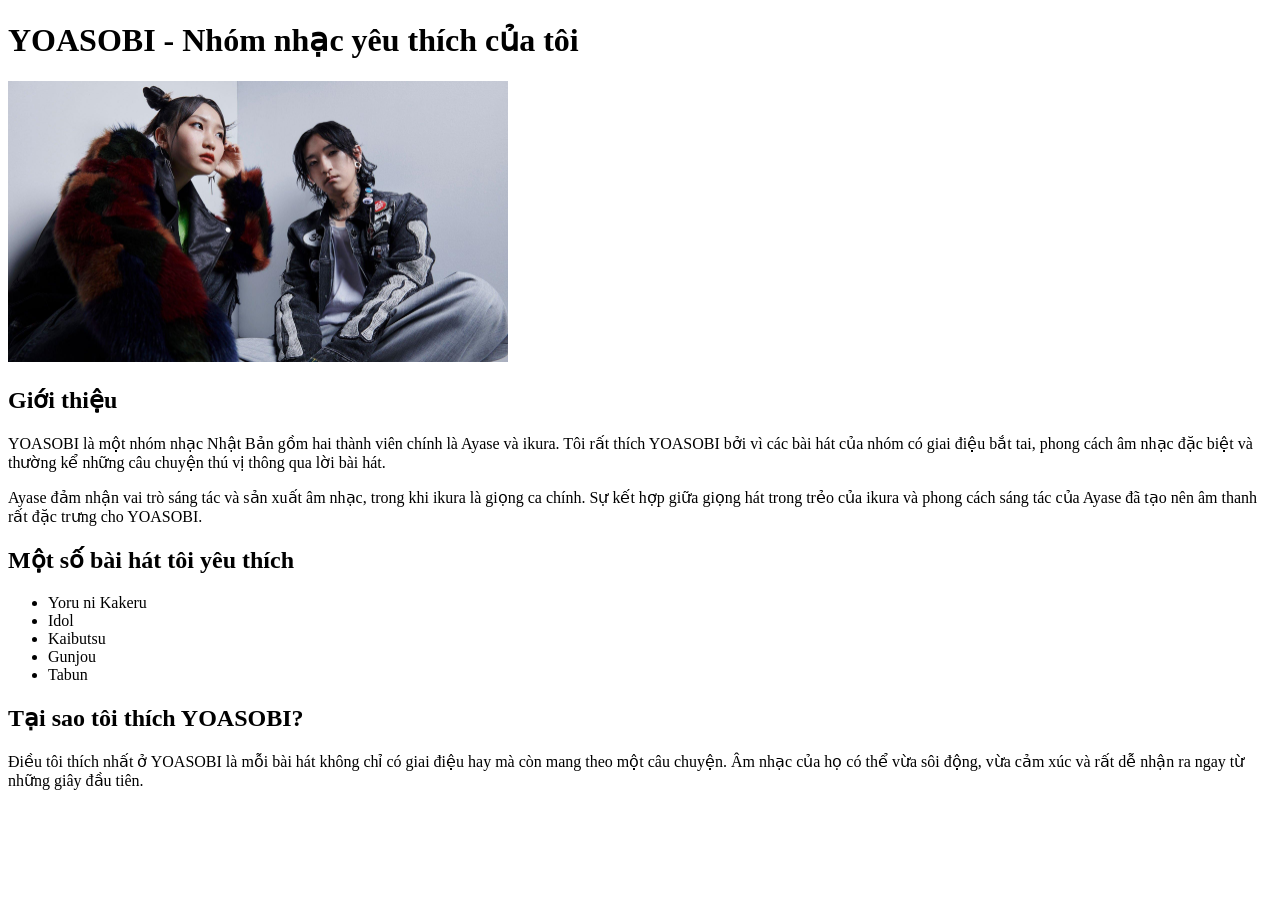
==== index.html @ ce6bd0a9 "Add files via upload" ====
<!DOCTYPE html>
<html lang="vi">
<head>
    <meta charset="UTF-8">
    <meta name="viewport" content="width=device-width, initial-scale=1.0">
    <title>Ban nhạc yêu thích - YOASOBI</title>
</head>

<body>

    <h1>YOASOBI - Nhóm nhạc yêu thích của tôi</h1>

    <img src="yoasobi.jpg"
         alt="Hình ảnh nhóm nhạc YOASOBI"
         width="500">

    <h2>Giới thiệu</h2>

    <p>
        YOASOBI là một nhóm nhạc Nhật Bản gồm hai thành viên chính là
        Ayase và ikura. Tôi rất thích YOASOBI bởi vì các bài hát của nhóm
        có giai điệu bắt tai, phong cách âm nhạc đặc biệt và thường kể
        những câu chuyện thú vị thông qua lời bài hát.
    </p>

    <p>
        Ayase đảm nhận vai trò sáng tác và sản xuất âm nhạc, trong khi
        ikura là giọng ca chính. Sự kết hợp giữa giọng hát trong trẻo của
        ikura và phong cách sáng tác của Ayase đã tạo nên âm thanh rất
        đặc trưng cho YOASOBI.
    </p>

    <h2>Một số bài hát tôi yêu thích</h2>

    <ul>
        <li>Yoru ni Kakeru</li>
        <li>Idol</li>
        <li>Kaibutsu</li>
        <li>Gunjou</li>
        <li>Tabun</li>
    </ul>

    <h2>Tại sao tôi thích YOASOBI?</h2>

    <p>
        Điều tôi thích nhất ở YOASOBI là mỗi bài hát không chỉ có giai điệu
        hay mà còn mang theo một câu chuyện. Âm nhạc của họ có thể vừa
        sôi động, vừa cảm xúc và rất dễ nhận ra ngay từ những giây đầu tiên.
    </p>

</body>
</html>
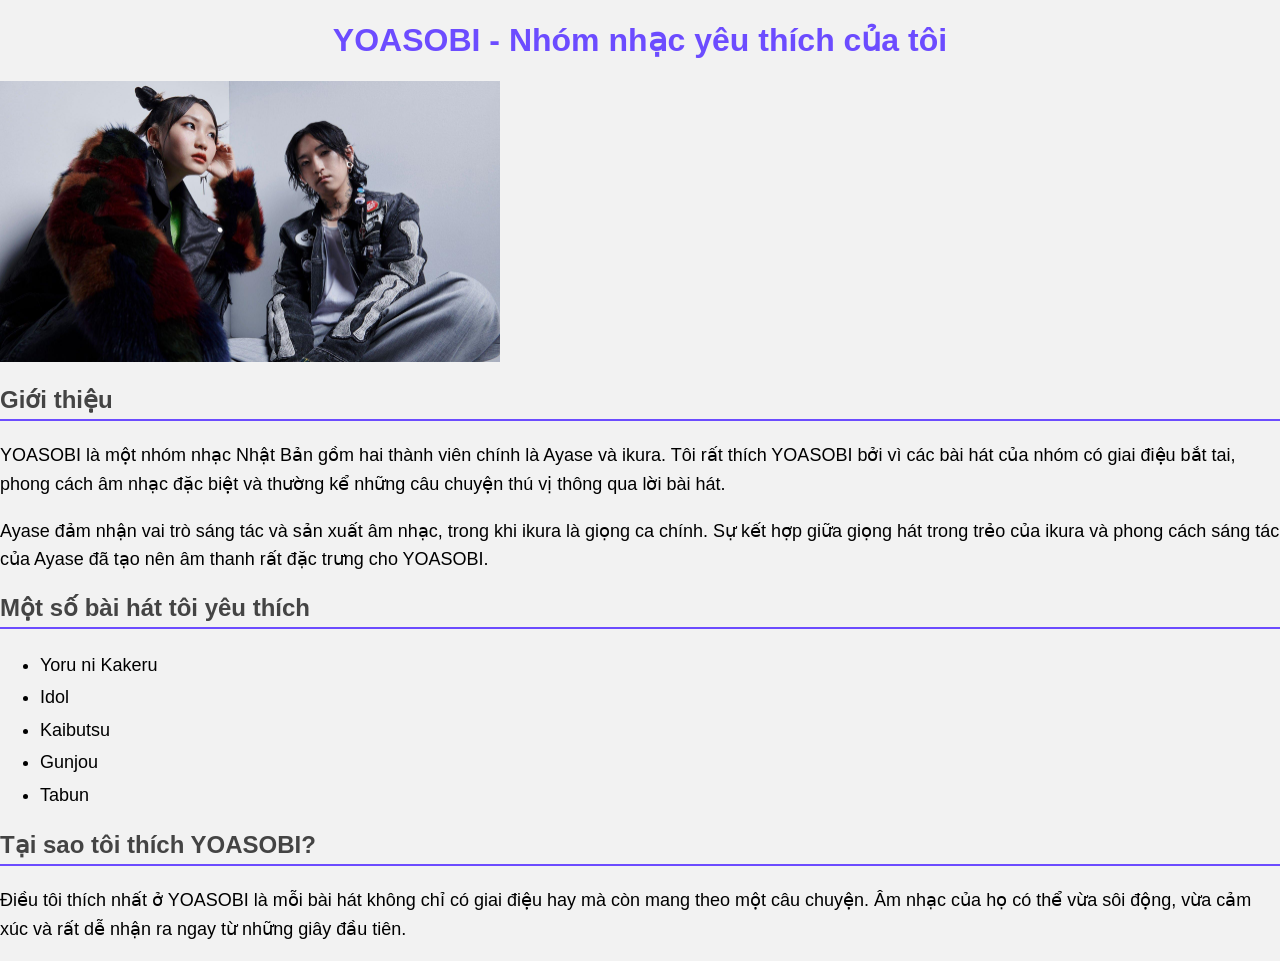
==== commit b461eb61: "Add files via upload" ====
--- a/index.html
+++ b/index.html
@@ -4,6 +4,7 @@
     <meta charset="UTF-8">
     <meta name="viewport" content="width=device-width, initial-scale=1.0">
     <title>Ban nhạc yêu thích - YOASOBI</title>
+    <link rel="stylesheet" href="style.css">
 </head>
 
 <body>
--- a/style.css
+++ b/style.css
@@ -0,0 +1,68 @@
+
+body {
+    font-family: Arial, sans-serif;
+    background-color: #f2f2f2;
+    margin: 0;
+    padding: 0;
+}
+
+
+
+.container {
+    width: 80%;
+    margin: 30px auto;
+    padding: 30px;
+
+    background-color: white;
+
+    border-radius: 10px;
+
+    box-shadow: 0 0 10px rgba(0, 0, 0, 0.2);
+}
+
+
+
+h1 {
+    text-align: center;
+    color: #6c4cff;
+}
+
+
+
+h2 {
+    color: #444;
+    border-bottom: 2px solid #6c4cff;
+    padding-bottom: 5px;
+}
+
+
+
+p {
+    font-size: 18px;
+    line-height: 1.6;
+}
+
+
+
+.yoasobi-img {
+    display: block;
+
+    width: 500px;
+    max-width: 100%;
+
+    margin: 20px auto;
+
+    border-radius: 15px;
+}
+
+
+ul {
+    font-size: 18px;
+    line-height: 1.8;
+}
+
+
+li:hover {
+    color: #6c4cff;
+    cursor: pointer;
+}
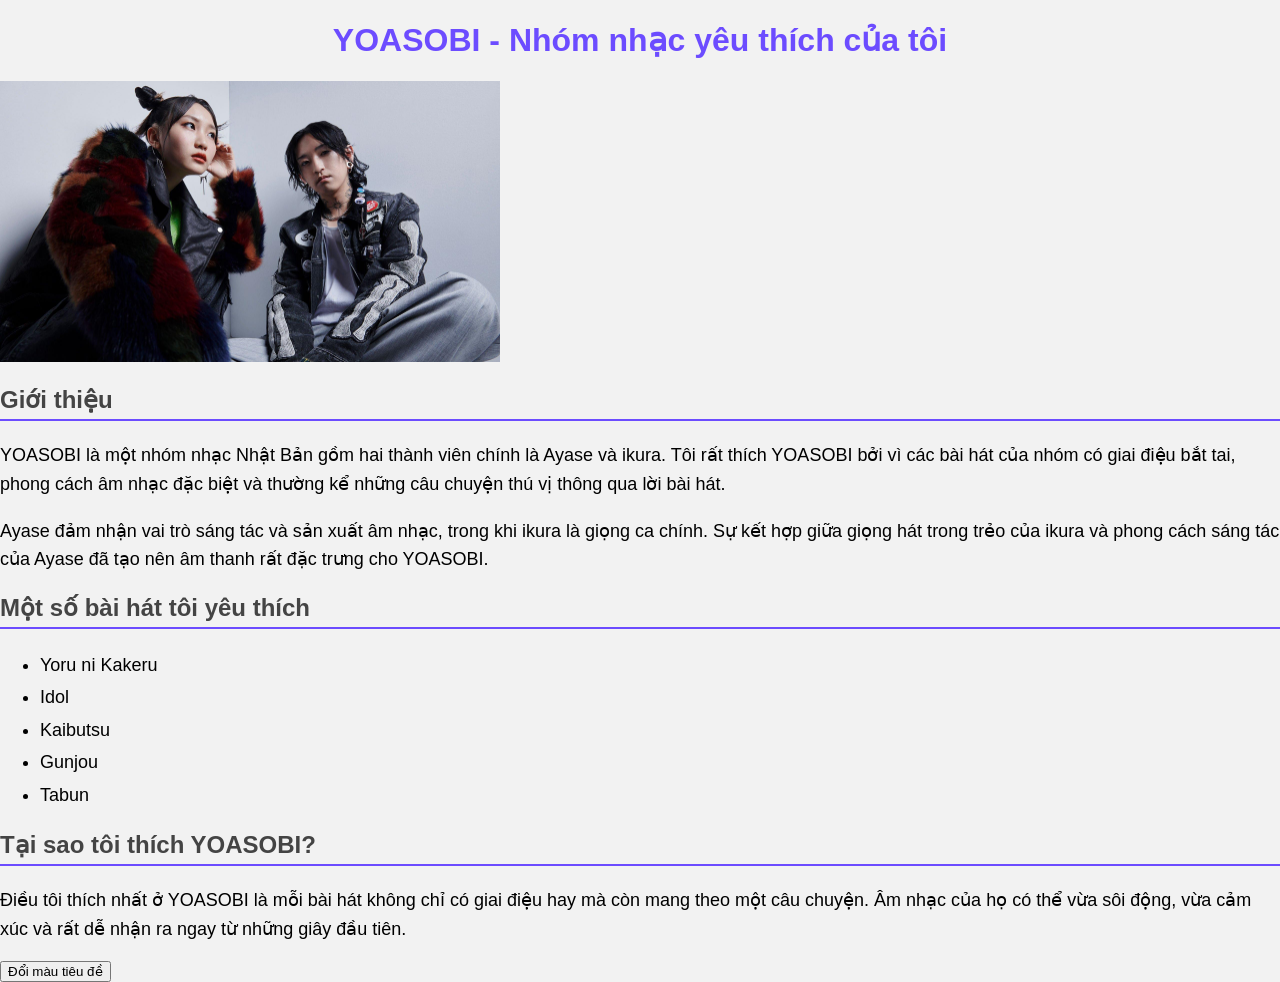
==== commit b403a8d0: "Add files via upload" ====
--- a/index.html
+++ b/index.html
@@ -49,5 +49,13 @@
         sôi động, vừa cảm xúc và rất dễ nhận ra ngay từ những giây đầu tiên.
     </p>
 
+    <button id="changeButton">
+        Đổi màu tiêu đề
+    </button>
+
+
+    <!-- Kết nối file JavaScript -->
+    <script src="script.js"></script>
+    
 </body>
 </html>
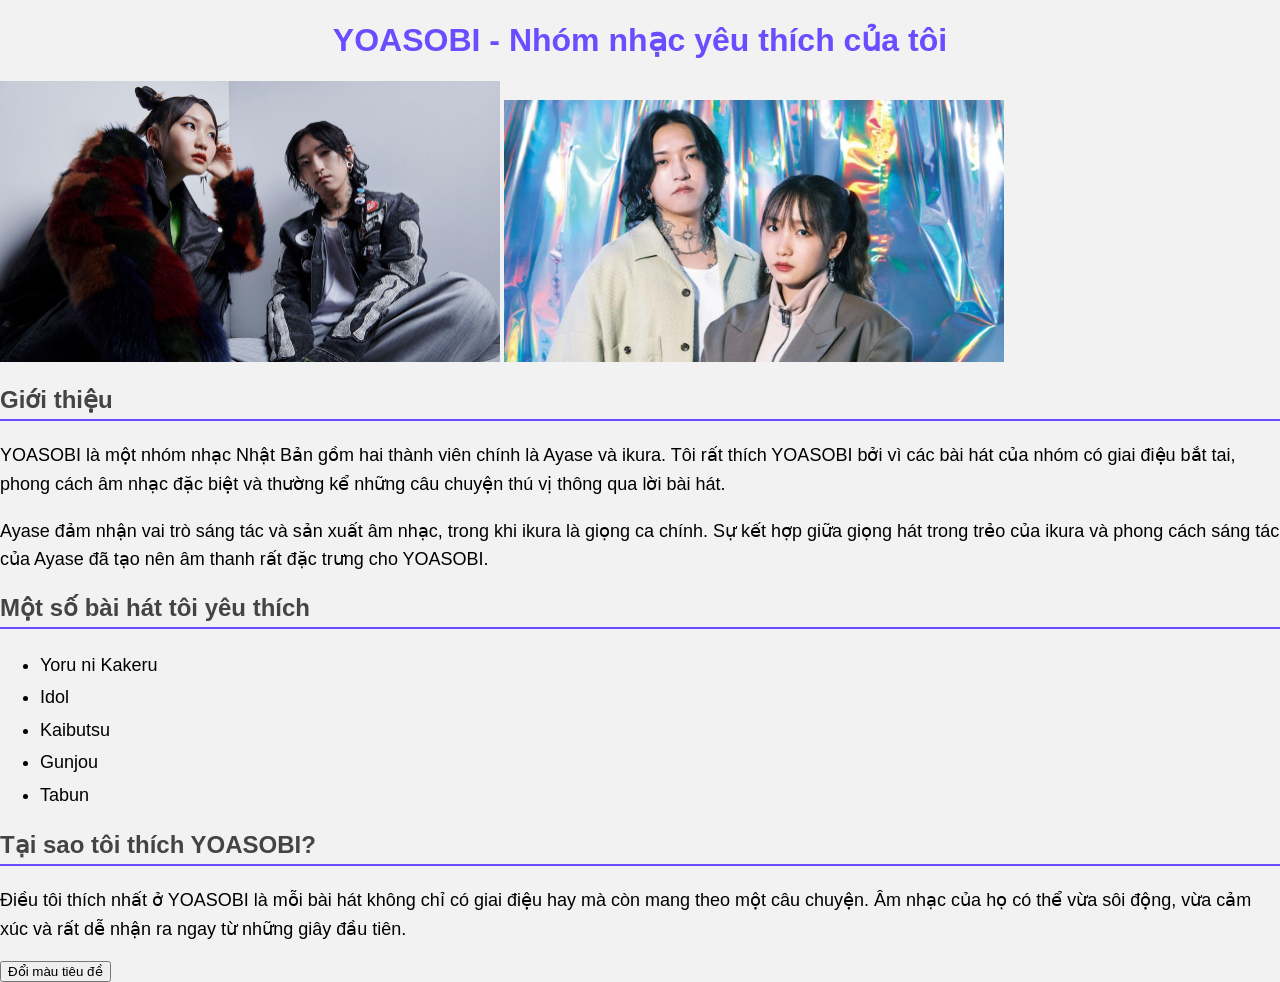
==== commit 467832e0: "Add files via upload" ====
--- a/index.html
+++ b/index.html
@@ -11,9 +11,15 @@
 
     <h1>YOASOBI - Nhóm nhạc yêu thích của tôi</h1>
 
-    <img src="yoasobi.jpg"
-         alt="Hình ảnh nhóm nhạc YOASOBI"
-         width="500">
+    <img class="yoasobiImage"
+     src="yoasobi.jpg"
+     alt="YOASOBI"
+     width="500">
+
+    <img class="yoasobiImage"
+     src="yoasobi2.jpg"
+     alt="YOASOBI"
+     width="500">
 
     <h2>Giới thiệu</h2>
 
@@ -56,6 +62,6 @@
 
     <!-- Kết nối file JavaScript -->
     <script src="script.js"></script>
-    
+
 </body>
 </html>
--- a/style.css
+++ b/style.css
@@ -65,4 +65,13 @@
 li:hover {
     color: #6c4cff;
     cursor: pointer;
+}
+
+.yoasobiImage {
+    cursor: pointer;
+    transition: 0.3s;
+}
+
+.yoasobiImage.zoom {
+    width: 900px;
 }
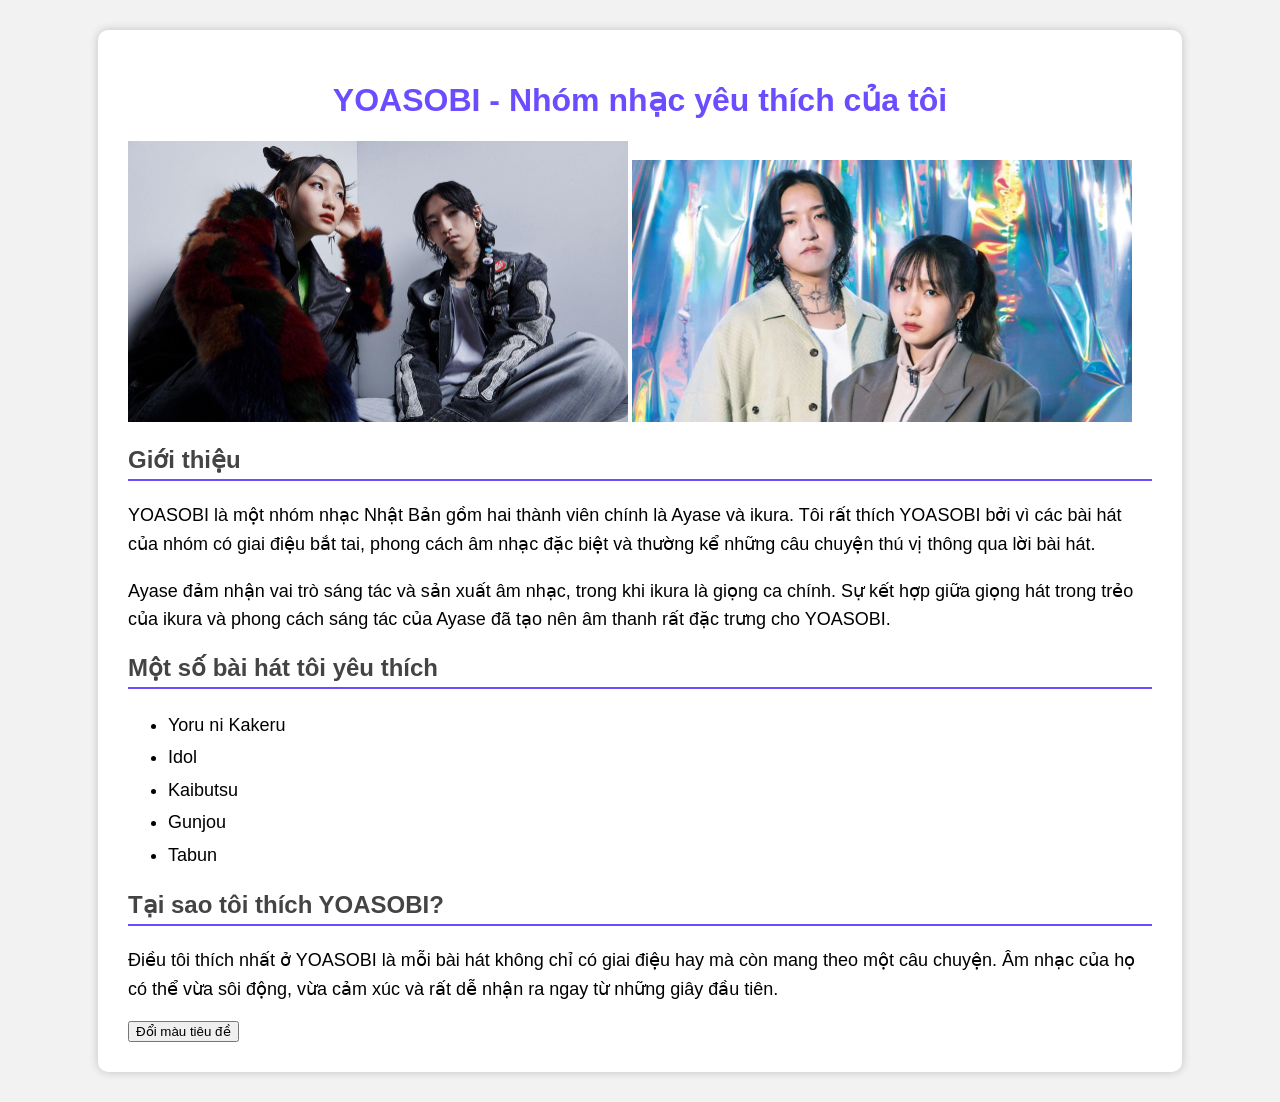
==== commit 70b0eb0d: "Add files via upload" ====
--- a/index.html
+++ b/index.html
@@ -1,67 +1,113 @@
 <!DOCTYPE html>
 <html lang="vi">
+
 <head>
     <meta charset="UTF-8">
-    <meta name="viewport" content="width=device-width, initial-scale=1.0">
+
+    <meta name="viewport"
+          content="width=device-width, initial-scale=1.0">
+
     <title>Ban nhạc yêu thích - YOASOBI</title>
-    <link rel="stylesheet" href="style.css">
+
+    <!-- Bootstrap CSS -->
+    <link rel="stylesheet"
+          href="bootstrap/bootstrap.min.css">
+
+    <!-- CSS của mình -->
+    <link rel="stylesheet"
+          href="style.css">
 </head>
+
 
 <body>
 
-    <h1>YOASOBI - Nhóm nhạc yêu thích của tôi</h1>
+    <!-- Bootstrap container -->
+    <div class="container py-4">
 
-    <img class="yoasobiImage"
-     src="yoasobi.jpg"
-     alt="YOASOBI"
-     width="500">
-
-    <img class="yoasobiImage"
-     src="yoasobi2.jpg"
-     alt="YOASOBI"
-     width="500">
-
-    <h2>Giới thiệu</h2>
-
-    <p>
-        YOASOBI là một nhóm nhạc Nhật Bản gồm hai thành viên chính là
-        Ayase và ikura. Tôi rất thích YOASOBI bởi vì các bài hát của nhóm
-        có giai điệu bắt tai, phong cách âm nhạc đặc biệt và thường kể
-        những câu chuyện thú vị thông qua lời bài hát.
-    </p>
-
-    <p>
-        Ayase đảm nhận vai trò sáng tác và sản xuất âm nhạc, trong khi
-        ikura là giọng ca chính. Sự kết hợp giữa giọng hát trong trẻo của
-        ikura và phong cách sáng tác của Ayase đã tạo nên âm thanh rất
-        đặc trưng cho YOASOBI.
-    </p>
-
-    <h2>Một số bài hát tôi yêu thích</h2>
-
-    <ul>
-        <li>Yoru ni Kakeru</li>
-        <li>Idol</li>
-        <li>Kaibutsu</li>
-        <li>Gunjou</li>
-        <li>Tabun</li>
-    </ul>
-
-    <h2>Tại sao tôi thích YOASOBI?</h2>
-
-    <p>
-        Điều tôi thích nhất ở YOASOBI là mỗi bài hát không chỉ có giai điệu
-        hay mà còn mang theo một câu chuyện. Âm nhạc của họ có thể vừa
-        sôi động, vừa cảm xúc và rất dễ nhận ra ngay từ những giây đầu tiên.
-    </p>
-
-    <button id="changeButton">
-        Đổi màu tiêu đề
-    </button>
+        <h1 class="text-center mb-4">
+            YOASOBI - Nhóm nhạc yêu thích của tôi
+        </h1>
 
 
-    <!-- Kết nối file JavaScript -->
+        <img class="yoasobiImage img-fluid rounded mx-auto d-block"
+             src="yoasobi.jpg"
+             alt="Hình ảnh nhóm nhạc YOASOBI"
+             width="500">
+        <img class="yoasobiImage img-fluid rounded mx-auto d-block"
+             src="yoasobi2.jpg"
+             alt="Hình ảnh nhóm nhạc YOASOBI"
+             width="500">
+
+        <h2 class="mt-4">Giới thiệu</h2>
+
+        <p>
+            YOASOBI là một nhóm nhạc Nhật Bản gồm hai thành viên chính là
+            Ayase và ikura. Tôi rất thích YOASOBI bởi vì các bài hát của nhóm
+            có giai điệu bắt tai, phong cách âm nhạc đặc biệt và thường kể
+            những câu chuyện thú vị thông qua lời bài hát.
+        </p>
+
+
+        <p>
+            Ayase đảm nhận vai trò sáng tác và sản xuất âm nhạc, trong khi
+            ikura là giọng ca chính. Sự kết hợp giữa giọng hát trong trẻo của
+            ikura và phong cách sáng tác của Ayase đã tạo nên âm thanh rất
+            đặc trưng cho YOASOBI.
+        </p>
+
+
+        <h2 class="mt-4">
+            Một số bài hát tôi yêu thích
+        </h2>
+
+        <ul class="list-group mb-4">
+
+            <li class="list-group-item">
+                Yoru ni Kakeru
+            </li>
+
+            <li class="list-group-item">
+                Idol
+            </li>
+
+            <li class="list-group-item">
+                Kaibutsu
+            </li>
+
+            <li class="list-group-item">
+                Gunjou
+            </li>
+
+            <li class="list-group-item">
+                Tabun
+            </li>
+
+        </ul>
+
+
+        <h2>Tại sao tôi thích YOASOBI?</h2>
+
+        <p>
+            Điều tôi thích nhất ở YOASOBI là mỗi bài hát không chỉ có giai điệu
+            hay mà còn mang theo một câu chuyện. Âm nhạc của họ có thể vừa
+            sôi động, vừa cảm xúc và rất dễ nhận ra ngay từ những giây đầu tiên.
+        </p>
+
+
+        <button id="changeButton"
+                class="btn btn-primary">
+            Đổi màu tiêu đề
+        </button>
+
+    </div>
+
+
+    <!-- Bootstrap JavaScript -->
+    <script src="bootstrap/bootstrap.bundle.min.js"></script>
+
+    <!-- JavaScript của mình -->
     <script src="script.js"></script>
 
 </body>
+
 </html>
--- a/style.css
+++ b/style.css
@@ -74,4 +74,65 @@
 
 .yoasobiImage.zoom {
     width: 900px;
+}
+@media screen and (max-width: 768px) {
+    body {
+        padding: 15px;
+    }
+
+    h1 {
+        font-size: 28px;
+    }
+
+    h2 {
+        font-size: 22px;
+    }
+
+    p {
+        font-size: 16px;
+    }
+
+    .yoasobiImage {
+        width: 80%;
+    }
+
+    .yoasobiImage.zoom {
+        width: 100%;
+    }
+}
+
+@media screen and (max-width: 480px) {
+    body {
+        padding: 10px;
+    }
+
+    h1 {
+        font-size: 23px;
+    }
+
+    h2 {
+        font-size: 19px;
+    }
+
+    p {
+        font-size: 15px;
+    }
+
+    ul {
+        font-size: 15px;
+    }
+
+    .yoasobiImage {
+        width: 100%;
+    }
+
+    .yoasobiImage.zoom {
+        width: 100%;
+    }
+
+    button {
+        width: 100%;
+        padding: 12px;
+        font-size: 16px;
+    }
 }
